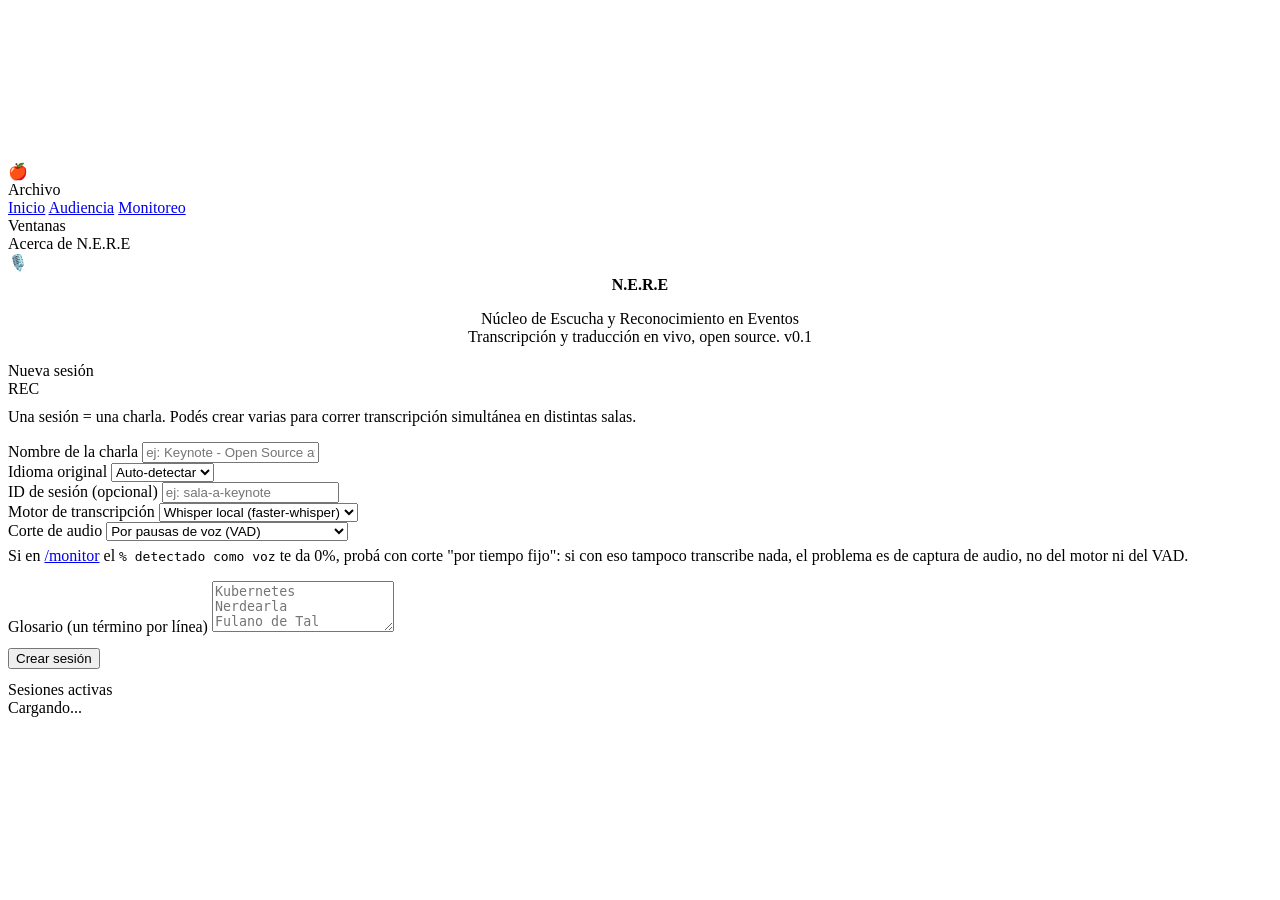
==== backend/app/static/index.html @ 899e1128 "feat: initial commit of N.E.R.E live captioning tool Transcripcion y traduccion simultanea open sour" ====
<!doctype html>
<html lang="es">
<head>
  <meta charset="utf-8" />
  <meta name="viewport" content="width=device-width, initial-scale=1" />
  <title>N.E.R.E</title>
  <link rel="stylesheet" href="/assets/desktop.css" />
</head>
<body>
  <canvas id="dither-bg"></canvas>

  <div class="mac-menubar">
    <div class="apple-logo">🍎</div>
    <div class="mac-menu">
      <div class="mac-menu-label">Archivo</div>
      <div class="mac-menu-dropdown">
        <a class="mac-menu-item" href="/">Inicio</a>
        <a class="mac-menu-item" href="/audience">Audiencia</a>
        <a class="mac-menu-item" href="/monitor">Monitoreo</a>
      </div>
    </div>
    <div class="mac-menu">
      <div class="mac-menu-label">Ventanas</div>
      <div class="mac-menu-dropdown" id="windows-menu"></div>
    </div>
    <div class="mac-clock"></div>
  </div>

  <div class="desktop">
    <div class="mac-window" data-win-id="about" data-win-title="Acerca de" data-win-x="160" data-win-y="70" data-win-w="300" data-win-h="210" data-win-start-hidden>
      <div class="mac-titlebar">
        <div class="mac-close"></div>
        <div class="mac-titlebar-title">Acerca de N.E.R.E</div>
        <div class="mac-zoom"></div>
      </div>
      <div class="mac-body">
        <div class="about-icon">🎙️</div>
        <p style="text-align:center;font-weight:700;margin:4px 0">N.E.R.E</p>
        <p class="muted" style="text-align:center">Núcleo de Escucha y Reconocimiento en Eventos<br>Transcripción y traducción en vivo, open source. v0.1</p>
      </div>
    </div>

    <div class="mac-window" data-win-id="new-session" data-win-title="Nueva sesión" data-win-x="30" data-win-y="20" data-win-w="440" data-win-h="560" data-win-min-w="360" data-win-min-h="380">
      <div class="mac-titlebar">
        <div class="mac-close"></div>
        <div class="mac-titlebar-title">Nueva sesión</div>
        <div class="mac-zoom"></div>
      </div>
      <div class="mac-body">
        <span class="pixel-label">REC</span>
        <p class="muted" style="margin-top:10px">
          Una sesión = una charla. Podés crear varias para correr transcripción
          simultánea en distintas salas.
        </p>
        <label for="name">Nombre de la charla</label>
        <input id="name" placeholder="ej: Keynote - Open Source at Scale" />
        <div class="row">
          <div>
            <label for="source_lang">Idioma original</label>
            <select id="source_lang">
              <option value="">Auto-detectar</option>
              <option value="en">Inglés</option>
              <option value="es">Español</option>
              <option value="pt">Portugués</option>
            </select>
          </div>
          <div>
            <label for="session_id">ID de sesión (opcional)</label>
            <input id="session_id" placeholder="ej: sala-a-keynote" />
          </div>
        </div>
        <div class="row">
          <div>
            <label for="engine">Motor de transcripción</label>
            <select id="engine">
              <option value="local_whisper">Whisper local (faster-whisper)</option>
              <option value="whispercpp">Whisper local (whisper.cpp)</option>
              <option value="cloud_whisper">Whisper en la nube (OpenAI)</option>
              <option value="gemini_audio">Gemini (audio directo)</option>
            </select>
          </div>
          <div>
            <label for="chunking">Corte de audio</label>
            <select id="chunking">
              <option value="vad">Por pausas de voz (VAD)</option>
              <option value="fixed">Por tiempo fijo (sin VAD, diagnóstico)</option>
            </select>
          </div>
        </div>
        <p class="muted" style="margin-top:6px">
          Si en <a href="/monitor">/monitor</a> el <code>% detectado como voz</code> te da
          0%, probá con corte "por tiempo fijo": si con eso tampoco transcribe nada, el
          problema es de captura de audio, no del motor ni del VAD.
        </p>
        <label for="glossary">Glosario (un término por línea)</label>
        <textarea id="glossary" rows="3" placeholder="Kubernetes&#10;Nerdearla&#10;Fulano de Tal"></textarea>
        <div style="margin-top:12px">
          <button id="create">Crear sesión</button>
        </div>
        <div id="result" style="margin-top:12px"></div>
      </div>
    </div>

    <div class="mac-window" data-win-id="sessions" data-win-title="Sesiones activas" data-win-x="500" data-win-y="20" data-win-w="520" data-win-h="360" data-win-min-w="360" data-win-min-h="200">
      <div class="mac-titlebar">
        <div class="mac-close"></div>
        <div class="mac-titlebar-title">Sesiones activas</div>
        <div class="mac-zoom"></div>
      </div>
      <div class="mac-body">
        <div id="sessions" class="muted">Cargando...</div>
      </div>
    </div>
  </div>

  <script src="/assets/dither-bg.js"></script>
  <script src="/assets/mac-wm.js"></script>
  <script>
    async function loadSessions() {
      const res = await fetch('/api/sessions');
      const sessions = await res.json();
      const el = document.getElementById('sessions');
      if (!sessions.length) {
        el.innerHTML = '<p class="muted">Todavía no hay sesiones creadas.</p>';
        return;
      }
      el.innerHTML = '<table><thead><tr><th>Nombre</th><th>ID</th><th>Estado</th><th>Motor</th><th>Links</th></tr></thead><tbody>' +
        sessions.map(s => `
          <tr>
            <td>${s.name}</td>
            <td><code>${s.id}</code></td>
            <td><span class="badge ${s.status}">${s.status}</span></td>
            <td>${s.engine}${s.chunking === 'fixed' ? ' (sin VAD)' : ''}</td>
            <td>
              <a href="/operator?session=${s.id}">Dashboard</a> ·
              <a href="/audience?session=${s.id}">Audiencia</a>
            </td>
          </tr>
        `).join('') + '</tbody></table>';
    }

    document.getElementById('create').addEventListener('click', async () => {
      const name = document.getElementById('name').value.trim();
      if (!name) { alert('Poné un nombre para la charla'); return; }
      const source_lang = document.getElementById('source_lang').value || null;
      const session_id = document.getElementById('session_id').value.trim() || null;
      const engine = document.getElementById('engine').value;
      const chunking = document.getElementById('chunking').value;
      const glossary = document.getElementById('glossary').value
        .split('\n').map(s => s.trim()).filter(Boolean);

      const res = await fetch('/api/sessions', {
        method: 'POST',
        headers: { 'Content-Type': 'application/json' },
        body: JSON.stringify({ name, source_lang, session_id, glossary, engine, chunking }),
      });
      const resultEl = document.getElementById('result');
      if (!res.ok) {
        const err = await res.json();
        resultEl.innerHTML = `<p style="color:var(--err)">Error: ${err.detail}</p>`;
        return;
      }
      const s = await res.json();
      resultEl.innerHTML = `
        <p style="color:var(--accent)">Sesión creada: <code>${s.id}</code></p>
        <p><a href="/operator?session=${s.id}">Ir al dashboard →</a></p>
        <p><a href="/audience?session=${s.id}">Ir a la vista de audiencia →</a></p>
      `;
      loadSessions();
    });

    MacWM.initFromDOM();
    loadSessions();
    setInterval(loadSessions, 5000);
  </script>
</body>
</html>
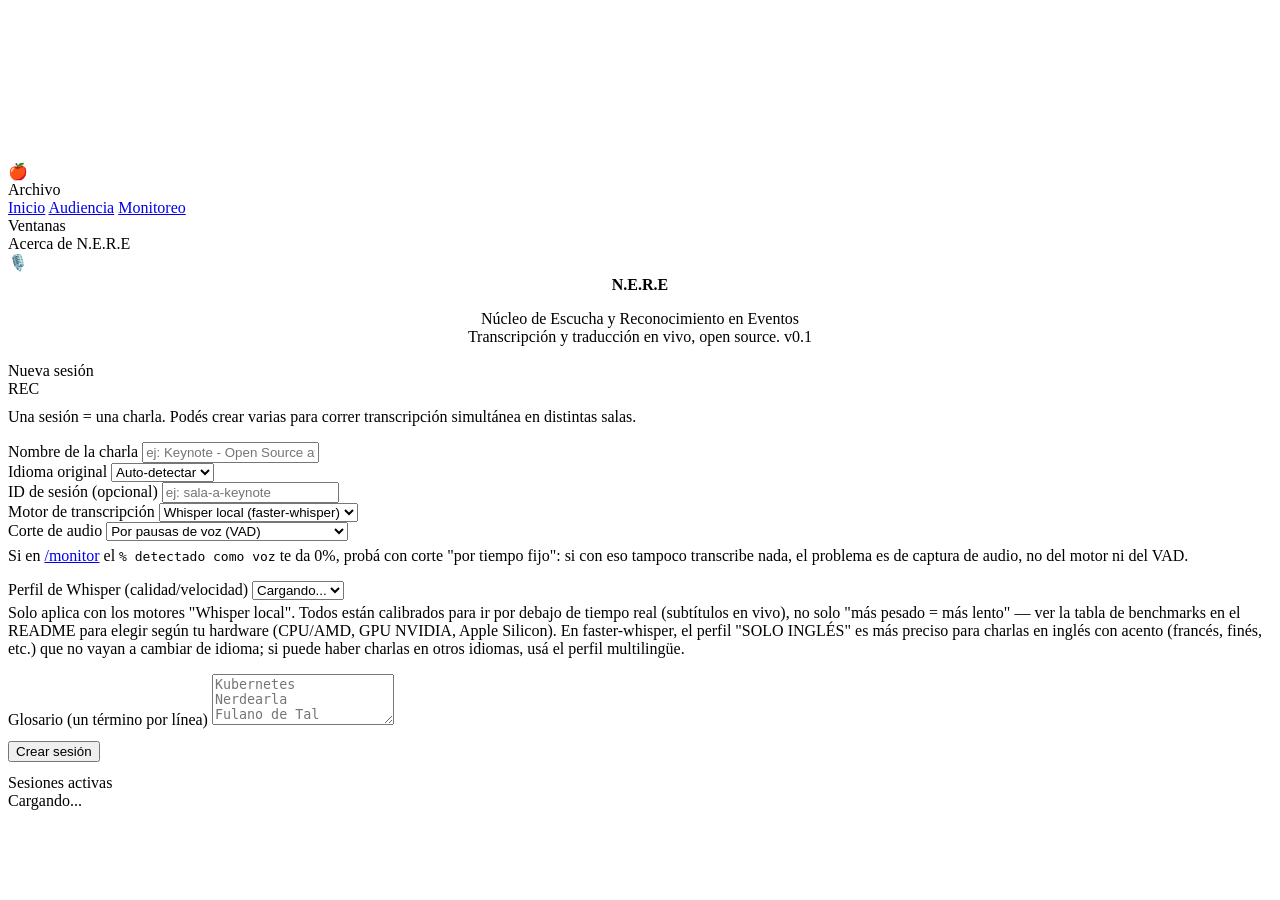
==== commit 0940204a: "feat: presets de Whisper por sesion, GPU NVIDIA y filtro anti-alucinaciones Cambios principales:  - " ====
--- a/backend/app/static/index.html
+++ b/backend/app/static/index.html
@@ -92,6 +92,19 @@
           0%, probá con corte "por tiempo fijo": si con eso tampoco transcribe nada, el
           problema es de captura de audio, no del motor ni del VAD.
         </p>
+        <div id="whisper_preset_row" style="margin-top:0.5rem">
+          <label for="whisper_preset">Perfil de Whisper (calidad/velocidad)</label>
+          <select id="whisper_preset"><option value="">Cargando...</option></select>
+          <p class="muted" style="margin-top:4px">
+            Solo aplica con los motores "Whisper local". Todos están calibrados para ir
+            por debajo de tiempo real (subtítulos en vivo), no solo "más pesado = más
+            lento" — ver la tabla de benchmarks en el README para elegir según tu hardware
+            (CPU/AMD, GPU NVIDIA, Apple Silicon). En faster-whisper, el perfil "SOLO
+            INGLÉS" es más preciso para charlas en inglés con acento (francés, finés,
+            etc.) que no vayan a cambiar de idioma; si puede haber charlas en otros
+            idiomas, usá el perfil multilingüe.
+          </p>
+        </div>
         <label for="glossary">Glosario (un término por línea)</label>
         <textarea id="glossary" rows="3" placeholder="Kubernetes&#10;Nerdearla&#10;Fulano de Tal"></textarea>
         <div style="margin-top:12px">
@@ -130,7 +143,7 @@
             <td>${s.name}</td>
             <td><code>${s.id}</code></td>
             <td><span class="badge ${s.status}">${s.status}</span></td>
-            <td>${s.engine}${s.chunking === 'fixed' ? ' (sin VAD)' : ''}</td>
+            <td>${s.engine}${(s.engine === 'local_whisper' || s.engine === 'whispercpp') ? ' · ' + s.whisper_preset : ''}${s.chunking === 'fixed' ? ' (sin VAD)' : ''}</td>
             <td>
               <a href="/operator?session=${s.id}">Dashboard</a> ·
               <a href="/audience?session=${s.id}">Audiencia</a>
@@ -139,6 +152,40 @@
         `).join('') + '</tbody></table>';
     }
 
+    const engineSelect = document.getElementById('engine');
+    const whisperPresetRow = document.getElementById('whisper_preset_row');
+    const whisperPresetSelect = document.getElementById('whisper_preset');
+
+    let whisperPresetsData = null;
+    const optgroup = (label, presets) =>
+      `<optgroup label="${label}">${presets.map(p => `<option value="${p.key}">${p.label}</option>`).join('')}</optgroup>`;
+
+    function updateWhisperPresetVisibility() {
+      const engine = engineSelect.value;
+      whisperPresetRow.style.display = (engine === 'local_whisper' || engine === 'whispercpp') ? '' : 'none';
+      if (!whisperPresetsData) return;
+      if (engine === 'whispercpp') {
+        const d = whisperPresetsData.whispercpp;
+        whisperPresetSelect.innerHTML = d.presets.map(p => `<option value="${p.key}">${p.label}</option>`).join('');
+        whisperPresetSelect.value = d.default;
+      } else if (engine === 'local_whisper') {
+        const d = whisperPresetsData.local_whisper;
+        const cpuPresets = d.presets.filter(p => p.key.startsWith('cpu_'));
+        const gpuPresets = d.presets.filter(p => p.key.startsWith('gpu_'));
+        whisperPresetSelect.innerHTML =
+          optgroup('CPU (cualquier máquina, ej. MacBook sin GPU)', cpuPresets) +
+          optgroup('GPU NVIDIA (requiere GPU en la máquina que corre el backend)', gpuPresets);
+        whisperPresetSelect.value = d.default;
+      }
+    }
+    engineSelect.addEventListener('change', updateWhisperPresetVisibility);
+
+    async function loadWhisperPresets() {
+      const res = await fetch('/api/whisper-presets');
+      whisperPresetsData = await res.json();
+      updateWhisperPresetVisibility();
+    }
+
     document.getElementById('create').addEventListener('click', async () => {
       const name = document.getElementById('name').value.trim();
       if (!name) { alert('Poné un nombre para la charla'); return; }
@@ -146,13 +193,14 @@
       const session_id = document.getElementById('session_id').value.trim() || null;
       const engine = document.getElementById('engine').value;
       const chunking = document.getElementById('chunking').value;
+      const whisper_preset = whisperPresetSelect.value || null;
       const glossary = document.getElementById('glossary').value
         .split('\n').map(s => s.trim()).filter(Boolean);
 
       const res = await fetch('/api/sessions', {
         method: 'POST',
         headers: { 'Content-Type': 'application/json' },
-        body: JSON.stringify({ name, source_lang, session_id, glossary, engine, chunking }),
+        body: JSON.stringify({ name, source_lang, session_id, glossary, engine, chunking, whisper_preset }),
       });
       const resultEl = document.getElementById('result');
       if (!res.ok) {
@@ -171,6 +219,7 @@
 
     MacWM.initFromDOM();
     loadSessions();
+    loadWhisperPresets();
     setInterval(loadSessions, 5000);
   </script>
 </body>
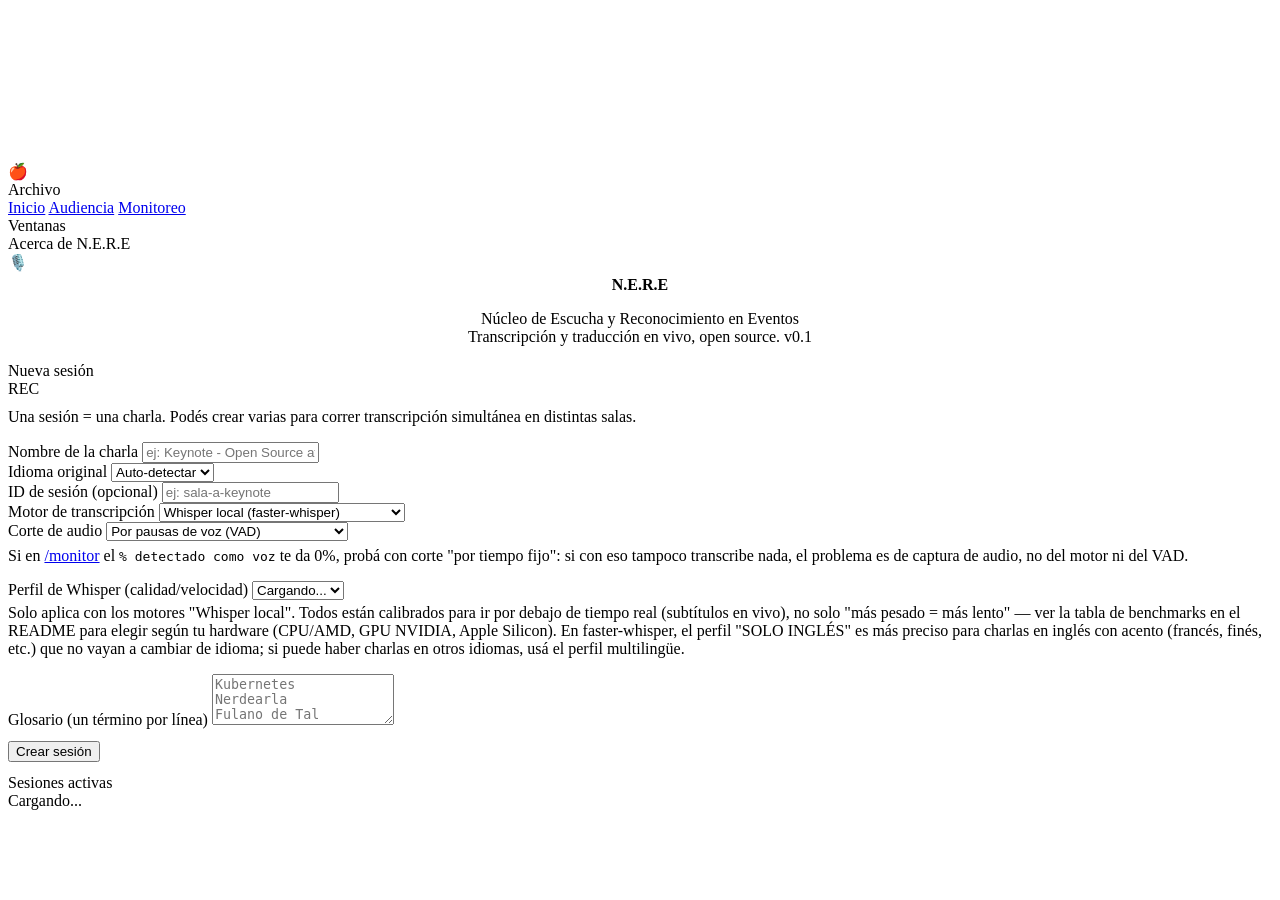
==== commit 1e579232: "feat: motor gemini_live, pantalla de sala con QR, y portugues en traduccion Motor gemini_live (backe" ====
--- a/backend/app/static/index.html
+++ b/backend/app/static/index.html
@@ -77,6 +77,7 @@
               <option value="whispercpp">Whisper local (whisper.cpp)</option>
               <option value="cloud_whisper">Whisper en la nube (OpenAI)</option>
               <option value="gemini_audio">Gemini (audio directo)</option>
+              <option value="gemini_live">Gemini Live (streaming, baja latencia)</option>
             </select>
           </div>
           <div>
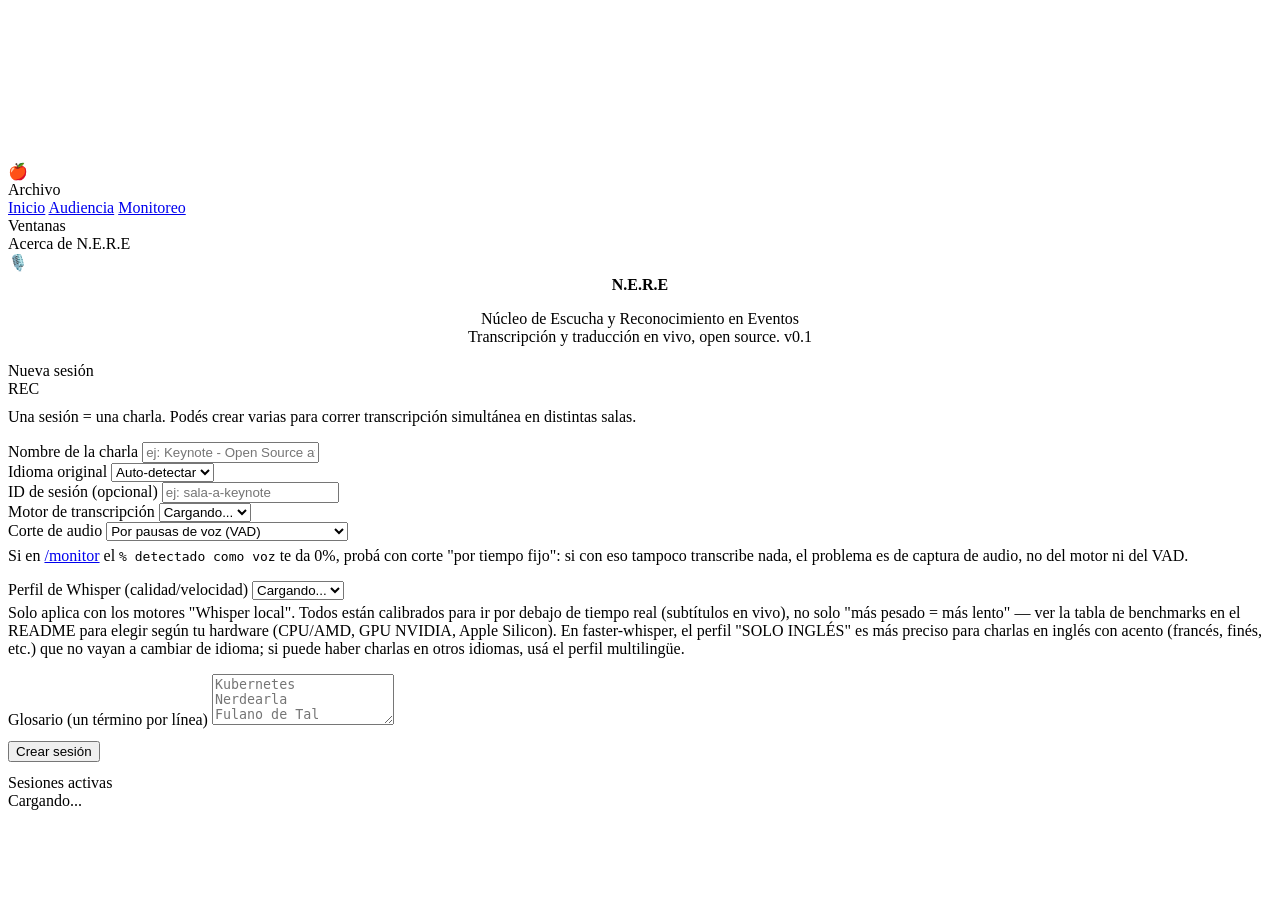
==== commit fe7c6745: "feat: script de instalacion/precalentamiento y filtrado de motores/presets no listos - install_model" ====
--- a/backend/app/static/index.html
+++ b/backend/app/static/index.html
@@ -72,13 +72,12 @@
         <div class="row">
           <div>
             <label for="engine">Motor de transcripción</label>
-            <select id="engine">
-              <option value="local_whisper">Whisper local (faster-whisper)</option>
-              <option value="whispercpp">Whisper local (whisper.cpp)</option>
-              <option value="cloud_whisper">Whisper en la nube (OpenAI)</option>
-              <option value="gemini_audio">Gemini (audio directo)</option>
-              <option value="gemini_live">Gemini Live (streaming, baja latencia)</option>
-            </select>
+            <select id="engine"><option value="">Cargando...</option></select>
+            <p id="engine_hint" class="muted" style="margin-top:4px;display:none">
+              Algunos motores no aparecen porque no tienen modelo descargado ni API key
+              configurada. Corré <code>python install_models.py</code> o revisá tu
+              <code>.env</code> para habilitarlos.
+            </p>
           </div>
           <div>
             <label for="chunking">Corte de audio</label>
@@ -154,12 +153,13 @@
     }
 
     const engineSelect = document.getElementById('engine');
+    const engineHint = document.getElementById('engine_hint');
     const whisperPresetRow = document.getElementById('whisper_preset_row');
     const whisperPresetSelect = document.getElementById('whisper_preset');
 
     let whisperPresetsData = null;
     const optgroup = (label, presets) =>
-      `<optgroup label="${label}">${presets.map(p => `<option value="${p.key}">${p.label}</option>`).join('')}</optgroup>`;
+      presets.length ? `<optgroup label="${label}">${presets.map(p => `<option value="${p.key}">${p.label}</option>`).join('')}</optgroup>` : '';
 
     function updateWhisperPresetVisibility() {
       const engine = engineSelect.value;
@@ -167,19 +167,36 @@
       if (!whisperPresetsData) return;
       if (engine === 'whispercpp') {
         const d = whisperPresetsData.whispercpp;
-        whisperPresetSelect.innerHTML = d.presets.map(p => `<option value="${p.key}">${p.label}</option>`).join('');
-        whisperPresetSelect.value = d.default;
+        const downloaded = d.presets.filter(p => p.downloaded);
+        whisperPresetSelect.innerHTML = downloaded.map(p => `<option value="${p.key}">${p.label}</option>`).join('');
+        whisperPresetSelect.value = downloaded.some(p => p.key === d.default) ? d.default : (downloaded[0]?.key || '');
       } else if (engine === 'local_whisper') {
         const d = whisperPresetsData.local_whisper;
-        const cpuPresets = d.presets.filter(p => p.key.startsWith('cpu_'));
-        const gpuPresets = d.presets.filter(p => p.key.startsWith('gpu_'));
+        const downloaded = d.presets.filter(p => p.downloaded);
+        const cpuPresets = downloaded.filter(p => p.key.startsWith('cpu_'));
+        const gpuPresets = downloaded.filter(p => p.key.startsWith('gpu_'));
         whisperPresetSelect.innerHTML =
           optgroup('CPU (cualquier máquina, ej. MacBook sin GPU)', cpuPresets) +
           optgroup('GPU NVIDIA (requiere GPU en la máquina que corre el backend)', gpuPresets);
-        whisperPresetSelect.value = d.default;
+        whisperPresetSelect.value = downloaded.some(p => p.key === d.default) ? d.default : (downloaded[0]?.key || '');
       }
     }
     engineSelect.addEventListener('change', updateWhisperPresetVisibility);
+
+    async function loadEngines() {
+      const res = await fetch('/api/engines');
+      const data = await res.json();
+      const available = data.engines.filter(e => e.available);
+      if (!available.length) {
+        engineSelect.innerHTML = '<option value="">Ningún motor disponible</option>';
+        engineHint.style.display = '';
+        return;
+      }
+      engineSelect.innerHTML = available.map(e => `<option value="${e.key}">${e.label}</option>`).join('');
+      engineSelect.value = available.some(e => e.key === data.default) ? data.default : available[0].key;
+      engineHint.style.display = available.length < data.engines.length ? '' : 'none';
+      updateWhisperPresetVisibility();
+    }
 
     async function loadWhisperPresets() {
       const res = await fetch('/api/whisper-presets');
@@ -220,6 +237,7 @@
 
     MacWM.initFromDOM();
     loadSessions();
+    loadEngines();
     loadWhisperPresets();
     setInterval(loadSessions, 5000);
   </script>
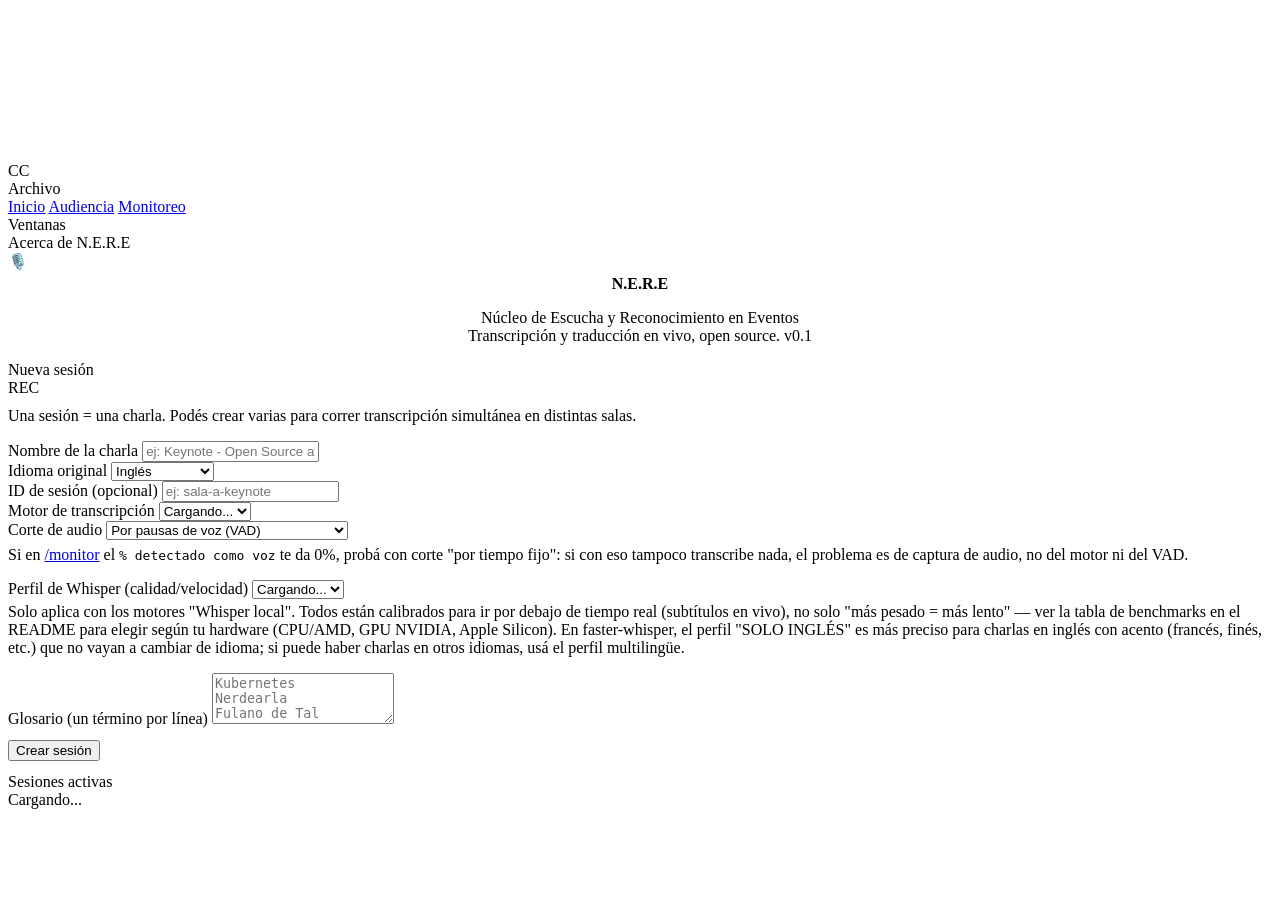
==== commit db963681: "feat: pulido de UI en el panel del operador - Sliders y scrollbars con la estetica pixel/mac en vez " ====
--- a/backend/app/static/index.html
+++ b/backend/app/static/index.html
@@ -10,7 +10,7 @@
   <canvas id="dither-bg"></canvas>
 
   <div class="mac-menubar">
-    <div class="apple-logo">🍎</div>
+    <div class="apple-logo"><span class="menu-logo">CC</span></div>
     <div class="mac-menu">
       <div class="mac-menu-label">Archivo</div>
       <div class="mac-menu-dropdown">
@@ -59,7 +59,7 @@
             <label for="source_lang">Idioma original</label>
             <select id="source_lang">
               <option value="">Auto-detectar</option>
-              <option value="en">Inglés</option>
+              <option value="en" selected>Inglés</option>
               <option value="es">Español</option>
               <option value="pt">Portugués</option>
             </select>
